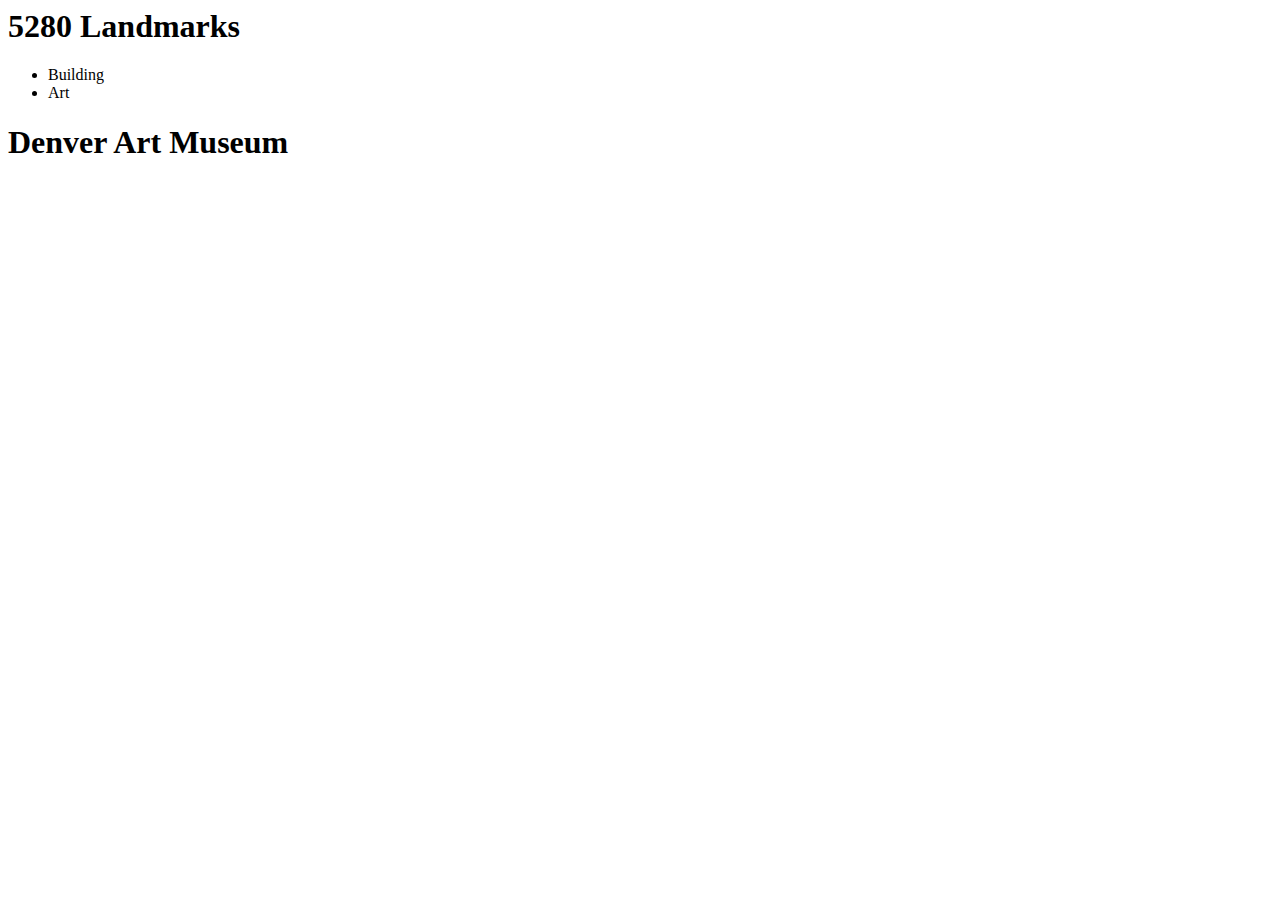
==== app/views/index.html @ 2eb60816 "Adds rake/rack files" ====
<html>
  <head>
    <meta http-equiv="content-type" content="text/html; charset=utf-8" />
    <title>5280 Landmarks</title>
    <link rel="stylesheet" href="stylesheets/reset.css" title="text/css" />
    <link rel="stylesheet" href="stylesheets/main.css" title="text/css" />
  </head>
  <body>
    <div class="header">
      <h1>5280 Landmarks</h1>
    </div>
    <div class ="nav">
      <ul>
        <li>Building</li>
        <li>Art</li>

      </ul>
    </div>
    <div class="main">
      <h1>Denver Art Museum</h1>
    </div>

  </body>
</html>
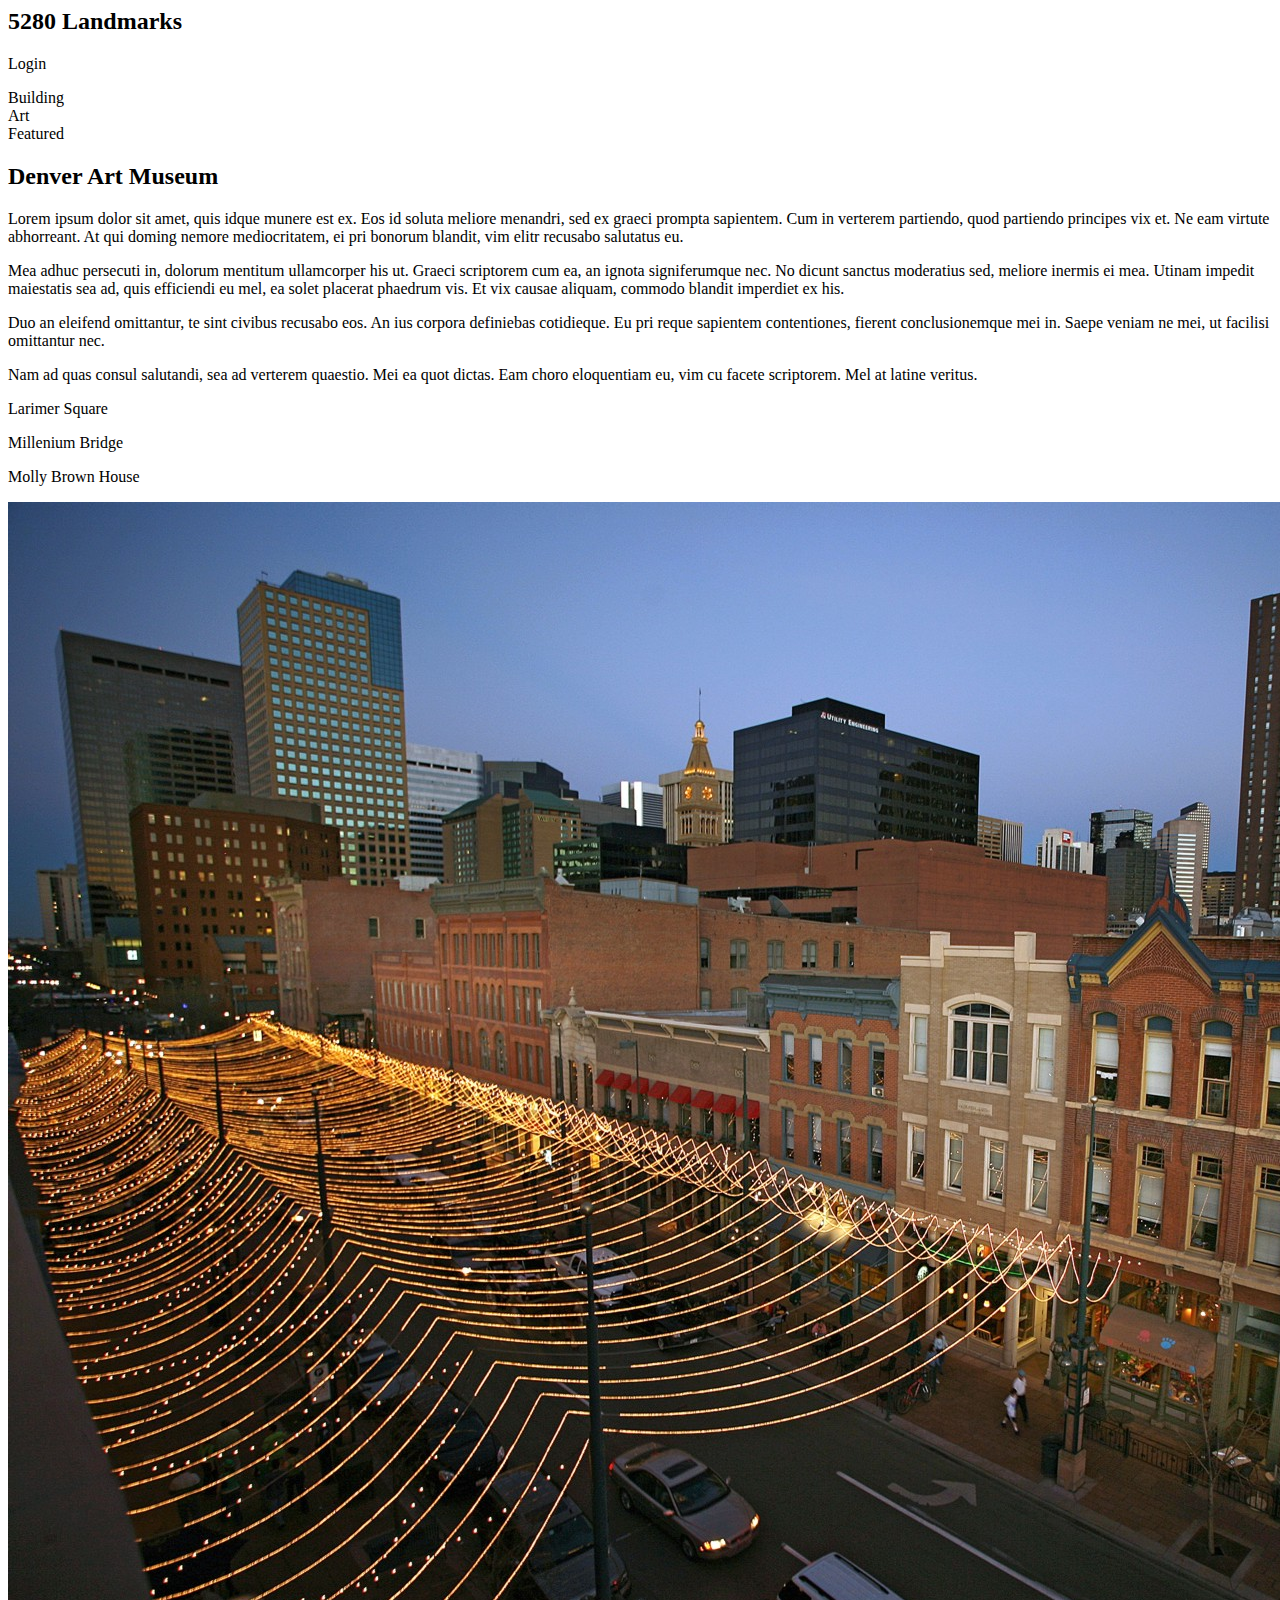
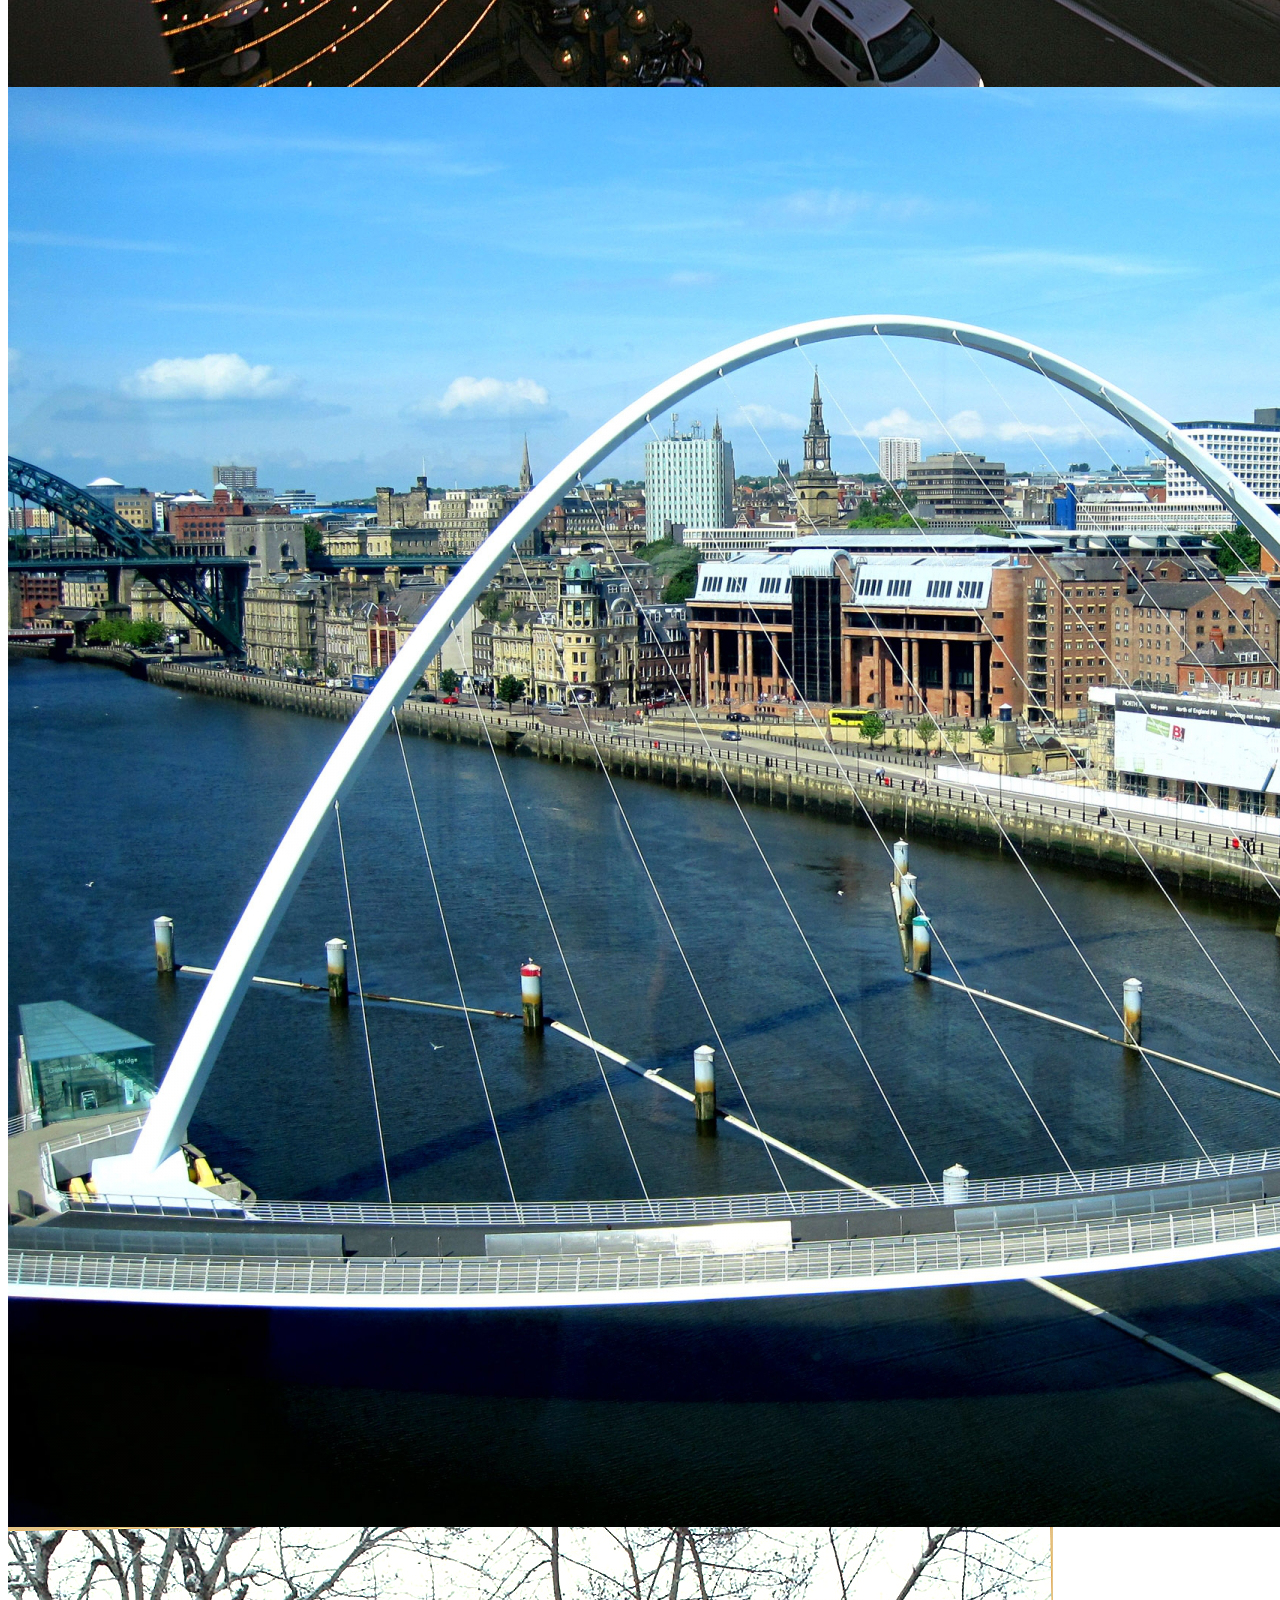
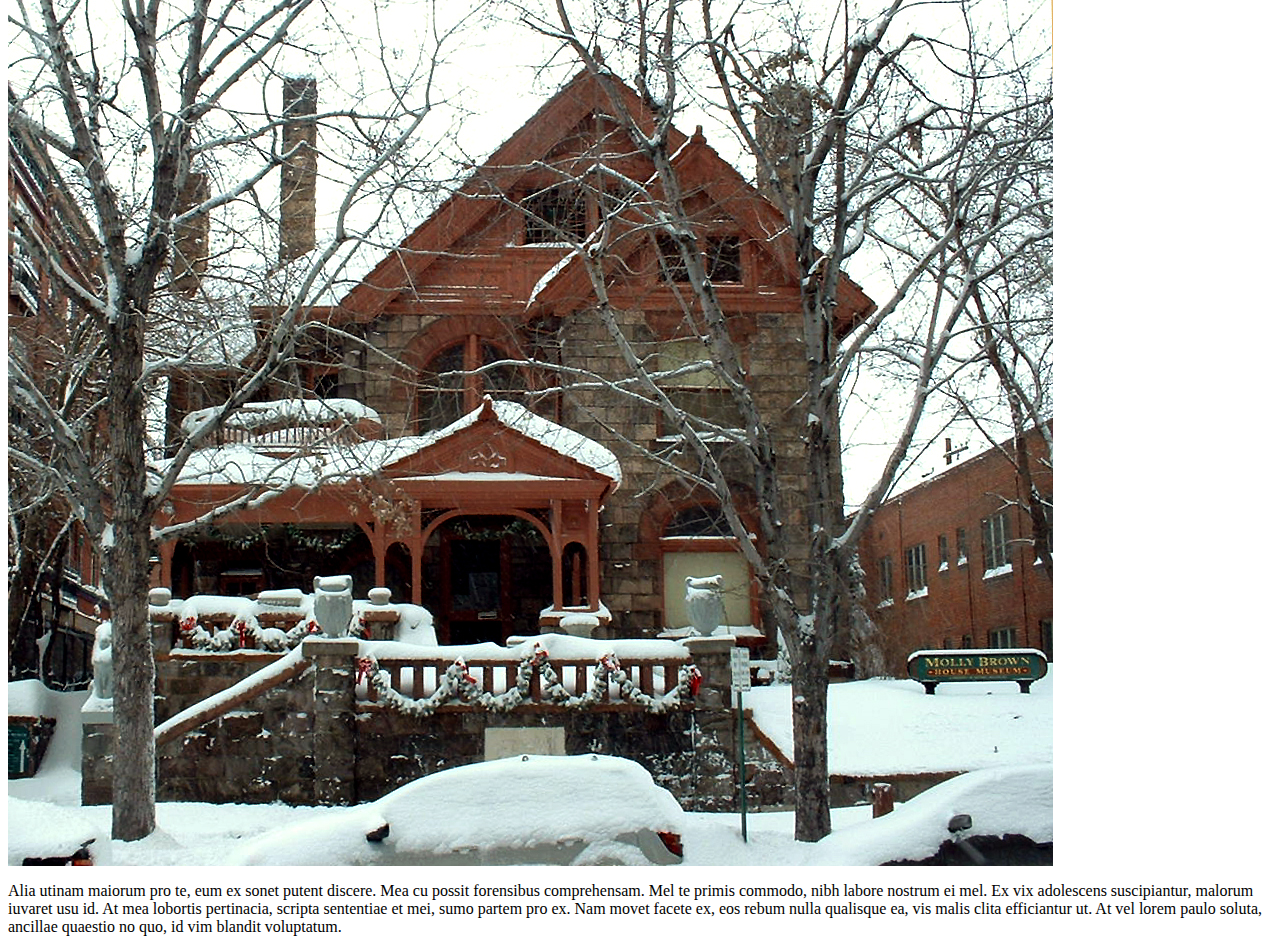
==== commit 5f319511: "Poorly done commiting - everything is here - images are broken" ====
--- a/app/views/index.html
+++ b/app/views/index.html
@@ -2,22 +2,44 @@
   <head>
     <meta http-equiv="content-type" content="text/html; charset=utf-8" />
     <title>5280 Landmarks</title>
-    <link rel="stylesheet" href="stylesheets/reset.css" title="text/css" />
-    <link rel="stylesheet" href="stylesheets/main.css" title="text/css" />
+    <link rel="stylesheet" href="stylesheets/reset.css" type="text/css" />
+    <link rel="stylesheet" href="stylesheets/main.css" type="text/css" />
   </head>
   <body>
     <div class="header">
-      <h1>5280 Landmarks</h1>
+      <h2>5280 Landmarks</h2>
+      <div class="login">
+        <p>Login</p>
+      </div>
     </div>
-    <div class ="nav">
-      <ul>
-        <li>Building</li>
-        <li>Art</li>
+    <div class="nav">
+      <div class="building">Building</div>
+      <div class="art">Art</div>
+      <div class="featured">Featured</div>
+    </div>
 
-      </ul>
+    <div class="banner">
+      <h2>Denver Art Museum</h2>
     </div>
-    <div class="main">
-      <h1>Denver Art Museum</h1>
+
+    <div class="text">
+      <p>Lorem ipsum dolor sit amet, quis idque munere est ex. Eos id soluta meliore menandri, sed ex graeci prompta sapientem. Cum in verterem partiendo, quod partiendo principes vix et. Ne eam virtute abhorreant. At qui doming nemore mediocritatem, ei pri bonorum blandit, vim elitr recusabo salutatus eu.</p>
+      <p>Mea adhuc persecuti in, dolorum mentitum ullamcorper his ut. Graeci scriptorem cum ea, an ignota signiferumque nec. No dicunt sanctus moderatius sed, meliore inermis ei mea. Utinam impedit maiestatis sea ad, quis efficiendi eu mel, ea solet placerat phaedrum vis. Et vix causae aliquam, commodo blandit imperdiet ex his.</p>
+      <p>Duo an eleifend omittantur, te sint civibus recusabo eos. An ius corpora definiebas cotidieque. Eu pri reque sapientem contentiones, fierent conclusionemque mei in. Saepe veniam ne mei, ut facilisi omittantur nec.</p>
+      <p>Nam ad quas consul salutandi, sea ad verterem quaestio. Mei ea quot dictas. Eam choro eloquentiam eu, vim cu facete scriptorem. Mel at latine veritus.</p>
+    </div>
+
+    <div class="examples">
+      <p>Larimer Square</p>
+      <p>Millenium Bridge</p>
+      <p>Molly Brown House</p>
+      <img src="larimer_square.jpg" alt="Larimer Square">
+      <img src="millenium_bridge.jpg" alt="Millenium Bridge">
+      <img src="molly_brown_house.jpg" alt="Molly Brown House">
+    </div>
+
+    <div class="footer">
+      <p>Alia utinam maiorum pro te, eum ex sonet putent discere. Mea cu possit forensibus comprehensam. Mel te primis commodo, nibh labore nostrum ei mel. Ex vix adolescens suscipiantur, malorum iuvaret usu id. At mea lobortis pertinacia, scripta sententiae et mei, sumo partem pro ex. Nam movet facete ex, eos rebum nulla qualisque ea, vis malis clita efficiantur ut. At vel lorem paulo soluta, ancillae quaestio no quo, id vim blandit voluptatum.</p>
     </div>
 
   </body>
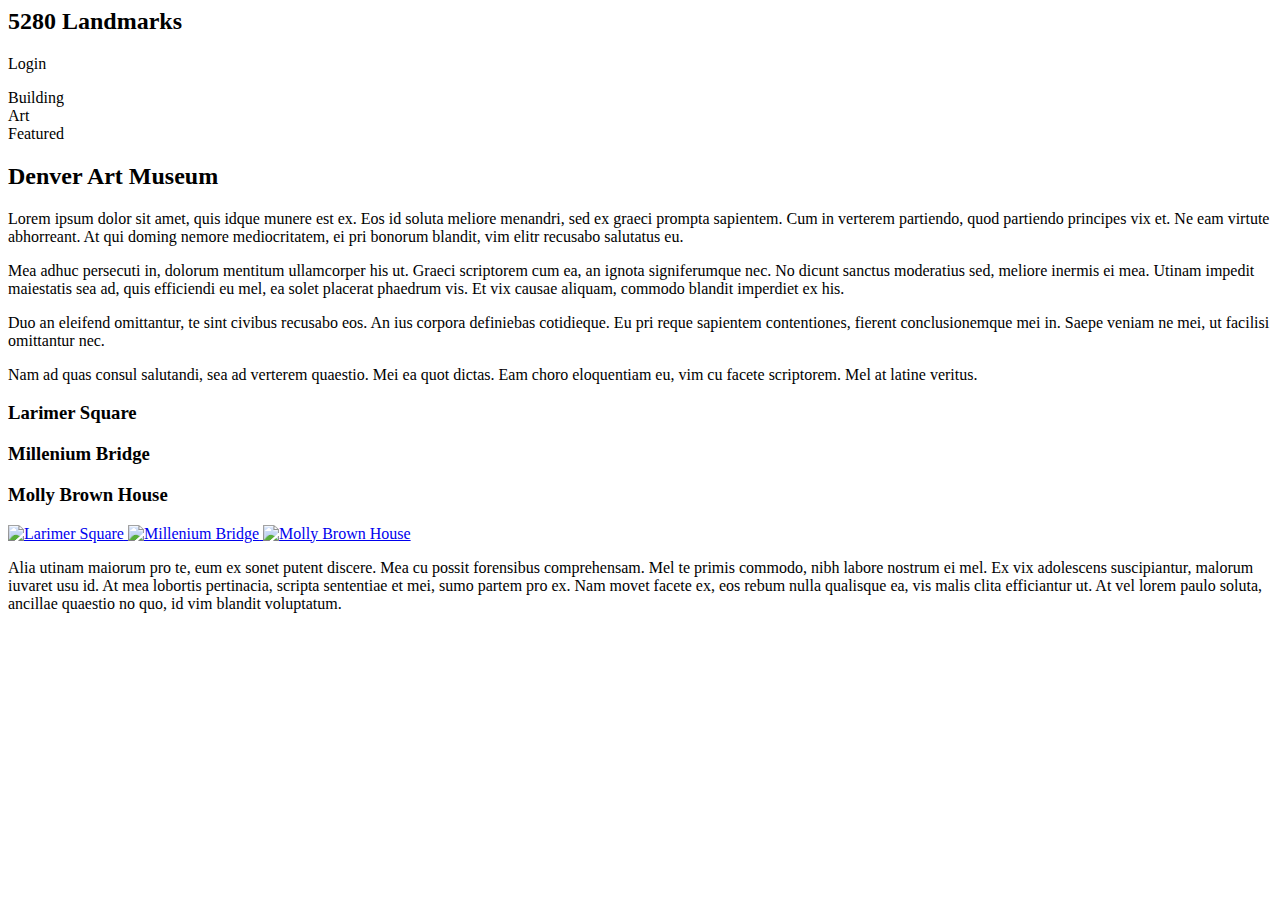
==== commit 35147d6d: "Adds css and links" ====
--- a/app/views/index.html
+++ b/app/views/index.html
@@ -12,6 +12,7 @@
         <p>Login</p>
       </div>
     </div>
+
     <div class="nav">
       <div class="building">Building</div>
       <div class="art">Art</div>
@@ -30,12 +31,21 @@
     </div>
 
     <div class="examples">
-      <p>Larimer Square</p>
-      <p>Millenium Bridge</p>
-      <p>Molly Brown House</p>
-      <img src="larimer_square.jpg" alt="Larimer Square">
-      <img src="millenium_bridge.jpg" alt="Millenium Bridge">
-      <img src="molly_brown_house.jpg" alt="Molly Brown House">
+      <h3>Larimer Square</h3>
+      <h3>Millenium Bridge</h3>
+      <h3>Molly Brown House</h3>
+      <a href="https://www.larimersquare.com/" target="_blank">
+        <img src=https://21j4jq1r9yvf1dpktv1k9yyd-wpengine.netdna-ssl.com/wp-content/uploads/about-larimer-walkway.jpg alt="Larimer Square">
+      </a>
+      <a href="https://en.wikipedia.org/wiki/Denver_Millennium_Bridge" target="_blank">
+        <img src=https://www.entouriste.com/wp-content/uploads/2013/07/Denver-Millennium-Bridge-700x467.jpg alt="Millenium Bridge">
+      </a>
+      <a href="https://mollybrown.org/" target="_blank">
+        <img src=https://mollybrown.org/wp-content/uploads/2017/05/Molly-Exterior-127_8_9-2-Edit-2.jpg alt="Molly Brown House">
+      </a>
+      <!-- <img src=larimer_square.jpg alt="Larimer Square">
+      <img src=millenium_bridge.jpg alt="Millenium Bridge">
+      <img src=molly_brown_house.jpg alt="Molly Brown House"> -->
     </div>
 
     <div class="footer">
